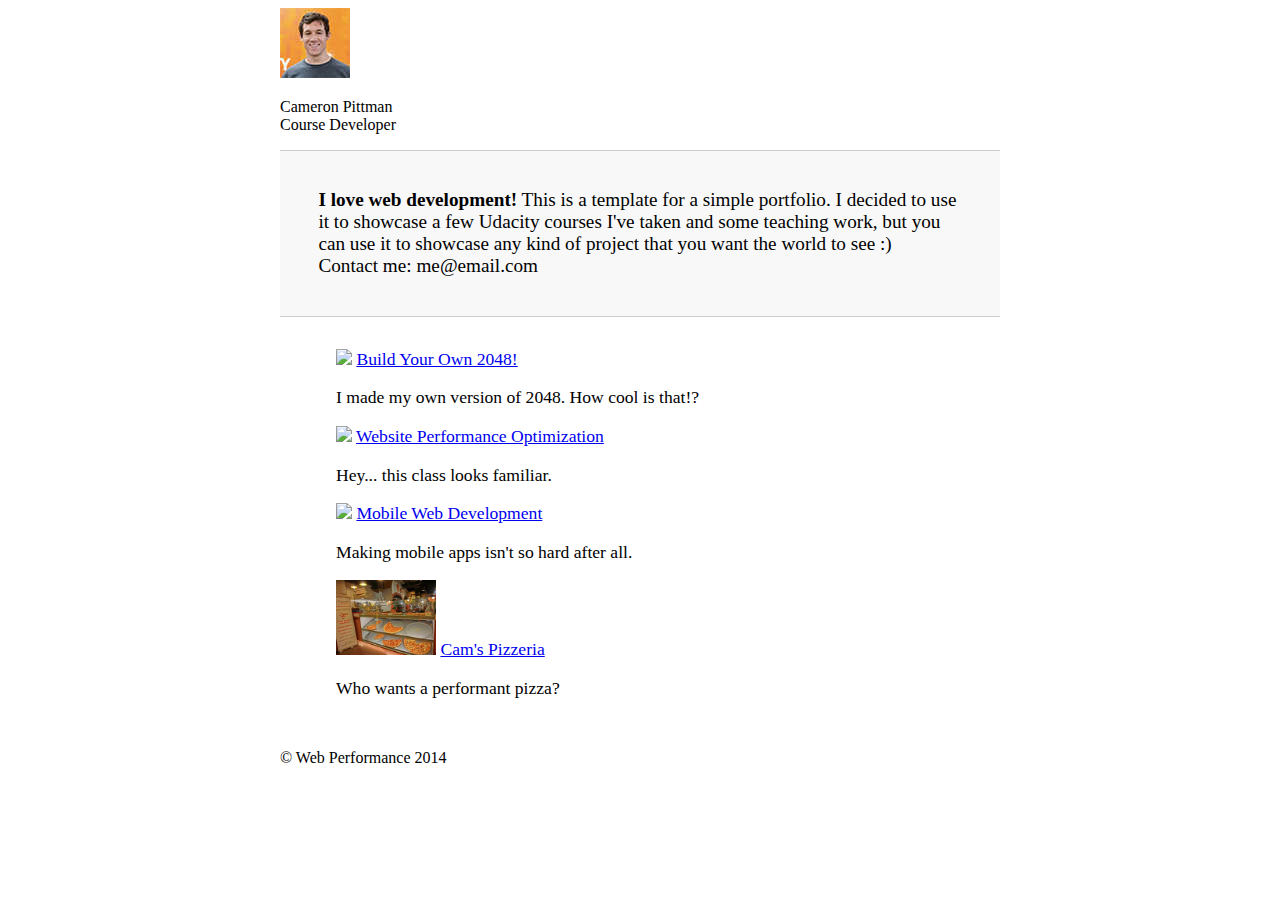
==== index.html @ 870f6a6d "Fonts2" ====
<!DOCTYPE html>
<html lang="en">
  <head>
    <meta charset="utf-8">
    <meta name="viewport" content="width=device-width, initial-scale=1">
    <meta name="description" content=" FILL ME IN ">
    <meta name="author" content=" FILL ME IN ">
    <title>Cameron Pittman: Portfolio</title>

    <!-- Hmm, what is the impact of web fonts on speed? Measure it... -->
    <link href="//fonts.googleapis.com/css?family=Open+Sans:400,700" rel="stylesheet">

    <!-- <link href="css/style.css" rel="stylesheet"> -->
    <link href="css/print.css" rel="stylesheet" media="print">

    <script>
      (function(w,g){w['GoogleAnalyticsObject']=g;
      w[g]=w[g]||function(){(w[g].q=w[g].q||[]).push(arguments)};w[g].l=1*new Date();})(window,'ga');

      // TODO: replace with your Google Analytics profile ID.
      ga('create', 'UA-XXXX-Y');
      ga('send', 'pageview');
    </script>
    <script async src="http://www.google-analytics.com/analytics.js"></script>
    <script async src="js/perfmatters.js"></script>
    <style>
      @font-face {
        font-family: 'Open Sans';
        font-style: normal;
        font-weight: 400;
        src: local('Open Sans'), local('OpenSans'), url(http://fonts.gstatic.com/s/opensans/v10/cJZKeOuBrn4kERxqtaUH3T8E0i7KZn-EPnyo3HZu7kw.woff) format('woff');
      }
      @font-face {
        font-family: 'Open Sans';
        font-style: normal;
        font-weight: 700;
        src: local('Open Sans Bold'), local('OpenSans-Bold'), url(http://fonts.gstatic.com/s/opensans/v10/k3k702ZOKiLJc3WVjuplzHhCUOGz7vYGh680lGh-uXM.woff) format('woff');
      }
      header, footer, .container { max-width: 45em; margin: 0 auto; }
      .hero { padding: 2em; background-color: #f8f8f8; font-size:1.2em;
        border-bottom: 1px solid #ccc;
        border-top: 1px solid #ccc;
      }

      .content { padding: 1em 1em; }
      .content li { list-style-type: none; font-size: 1.1em;}
    </style>
  </head>

  <body>
    <header>
      <a href="/"><img src="img/profilepic.jpg"></a>
      <p>Cameron Pittman<br><span>Course Developer</span></p>
    </header>

    <div class="container">
      <div class="hero">
        <strong>I love web development!</strong> This is a template for a simple portfolio. I decided to use it to showcase a few Udacity courses I've taken and some teaching work, but you can use it to showcase any kind of project that you want the world to see :) <br> Contact me: me@email.com
      </div>

      <div class="content">
        <ul>
          <li>
            <img src="https://lh4.ggpht.com/kJEnfqhPvtm4m3EneSZ4fWYGS8lW4YNhEjk6zPkyrQaBUHc-2Y_ElDic99NHI0h-UBLXVbRCjFybFvrWxdk=s100">
            <a href="project-2048.html">Build Your Own 2048!</a>
            <p>I made my own version of 2048. How cool is that!?</p>
          </li>

          <li>
            <img src="https://lh6.ggpht.com/f_0W8h__3G99CWTjnMjD8BUKm7yp2-wJyApLtTwFoFtlal2ULf_JgHIsOQq2NiYfKOdMlXlMHDKNo5XVZLs=s100">
            <a href="project-webperf.html">Website Performance Optimization</a>
            <p>Hey... this class looks familiar.</p>
          </li>

          <li>
            <img src="https://lh5.ggpht.com/IKdCmTWn8a2nMhlwMYzryvzRN5CUZAOBr4tDrEAbszV7TIFe9pRAInA4kkYcgTXwrifJsBEsq1agTueuu-g=s100">
            <a href="project-mobile.html">Mobile Web Development</a>
            <p>Making mobile apps isn't so hard after all.</p>
          </li>

          <li>
            <img style="width: 100px;" src="views/images/pizzeria.jpg">
            <a href="views/pizza.html">Cam's Pizzeria</a>
            <p>Who wants a performant pizza?</p>
          </li>
        </ul>
    </div>

    <footer>
      <p>&copy; Web Performance 2014 <span id="crp-stats"></span></p>
    </footer>
    <script>
      var cb = function() {
        var l = document.createElement('link'); l.rel = 'stylesheet';
        l.href = 'style.css';
        var h = document.getElementsByTagName('head')[0]; h.parentNode.insertBefore(l, h);
      };
      var raf = requestAnimationFrame || mozRequestAnimationFrame ||
          webkitRequestAnimationFrame || msRequestAnimationFrame;
      if (raf) raf(cb);
      else window.addEventListener('load', cb);
    </script> 
  </body>
</html>
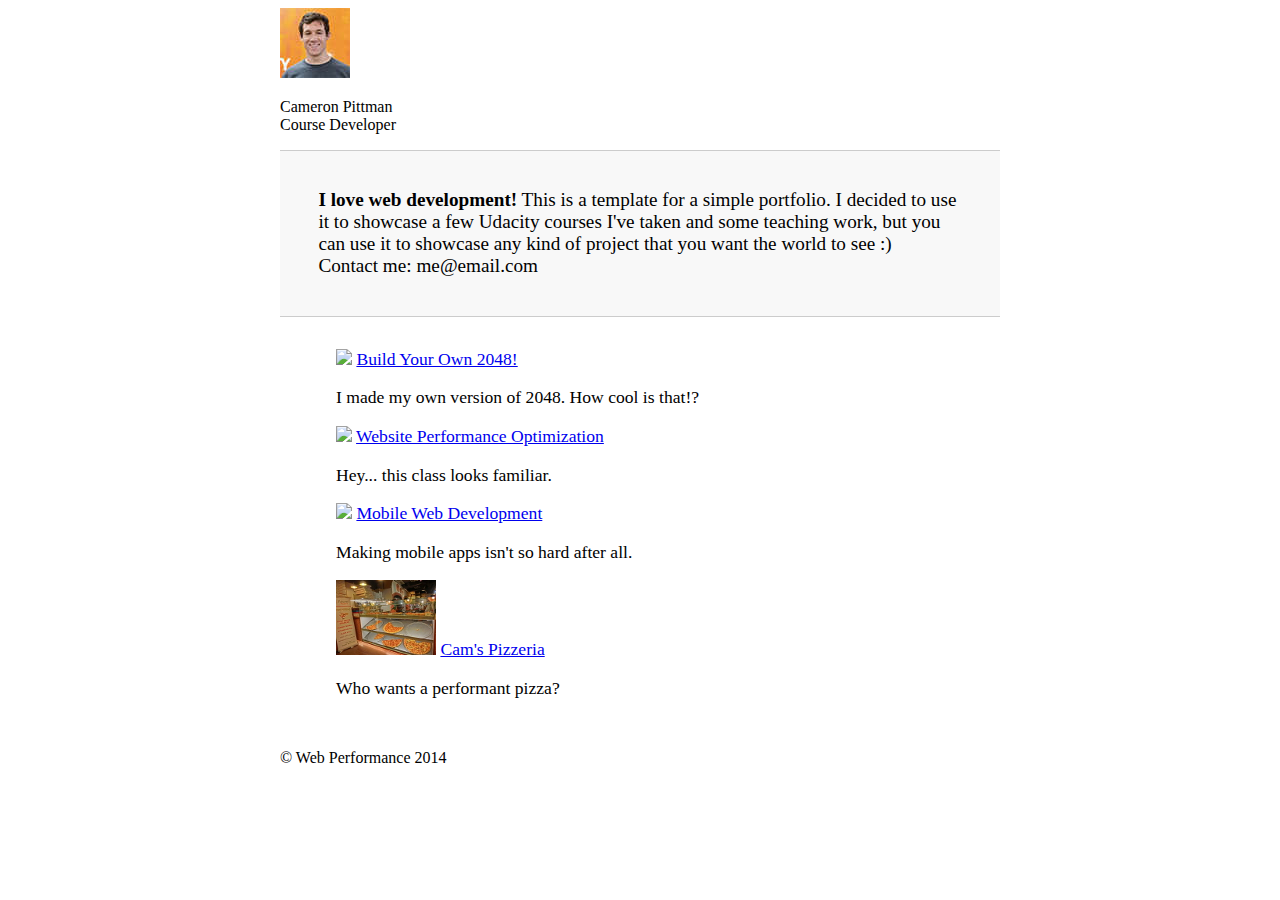
==== commit b03a1477: "Image resize" ====
--- a/index.html
+++ b/index.html
@@ -8,7 +8,7 @@
     <title>Cameron Pittman: Portfolio</title>
 
     <!-- Hmm, what is the impact of web fonts on speed? Measure it... -->
-    <link href="//fonts.googleapis.com/css?family=Open+Sans:400,700" rel="stylesheet">
+    <!-- <link href="//fonts.googleapis.com/css?family=Open+Sans:400,700" rel="stylesheet"> -->
 
     <!-- <link href="css/style.css" rel="stylesheet"> -->
     <link href="css/print.css" rel="stylesheet" media="print">
@@ -79,7 +79,7 @@
           </li>
 
           <li>
-            <img style="width: 100px;" src="views/images/pizzeria.jpg">
+            <img style="width: 100px;" src="views/images/pizzeria-100.jpg">
             <a href="views/pizza.html">Cam's Pizzeria</a>
             <p>Who wants a performant pizza?</p>
           </li>
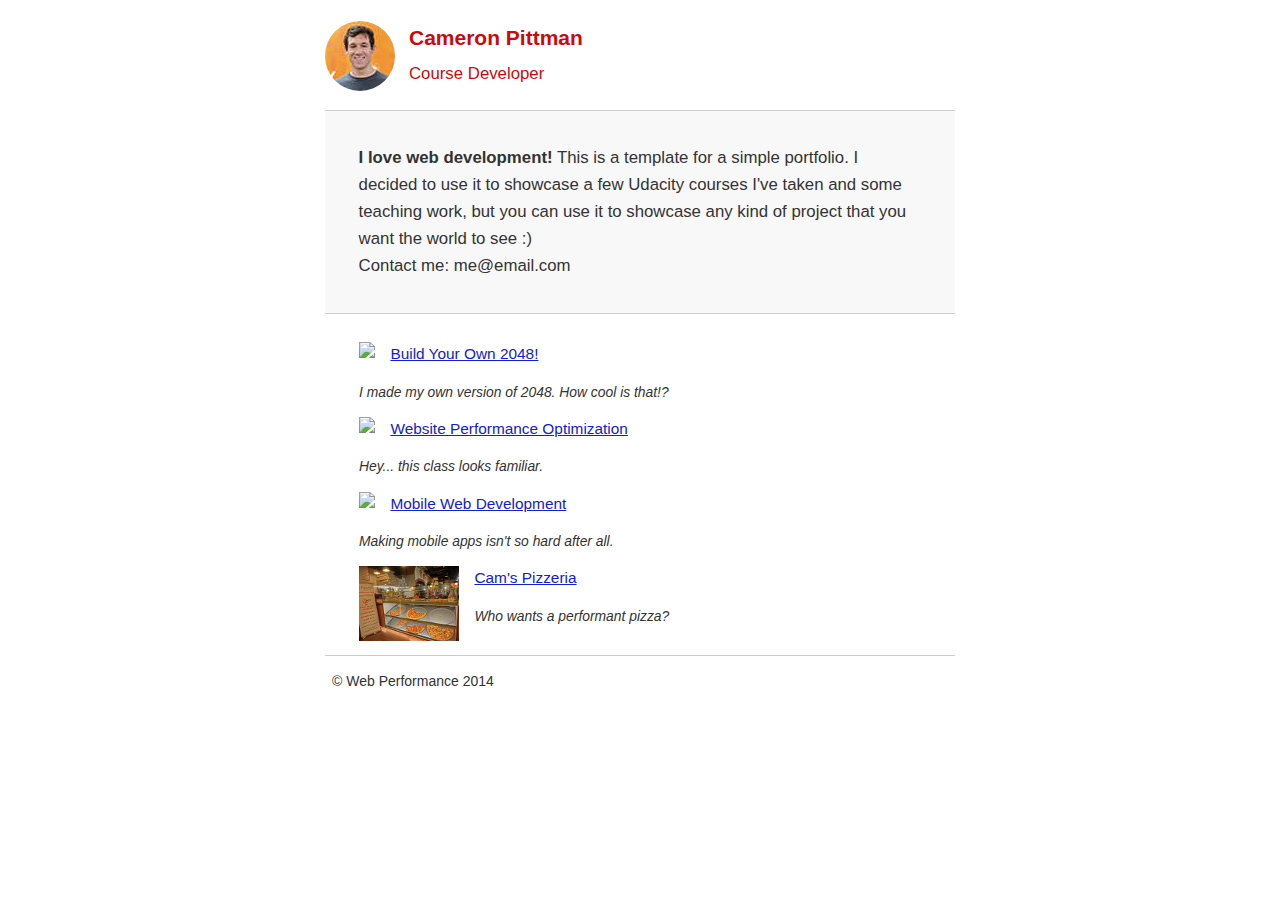
==== commit cc08f777: "Fixing Index.html" ====
--- a/index.html
+++ b/index.html
@@ -8,10 +8,14 @@
     <title>Cameron Pittman: Portfolio</title>
 
     <!-- Hmm, what is the impact of web fonts on speed? Measure it... -->
+    <!-- Font css was brought inline to minimize blocking during rendering -->
     <!-- <link href="//fonts.googleapis.com/css?family=Open+Sans:400,700" rel="stylesheet"> -->
 
+    <!-- The style.css was broken apart.  The critical css is now inline and the rest is loaded so it isn't blocking -->
     <!-- <link href="css/style.css" rel="stylesheet"> -->
-    <link href="css/print.css" rel="stylesheet" media="print">
+
+    <!-- print.css is setup with media so that it does not block rendering -->
+    <link href="css/print.css" rel="stylesheet" media="print">  
 
     <script>
       (function(w,g){w['GoogleAnalyticsObject']=g;
@@ -21,9 +25,11 @@
       ga('create', 'UA-XXXX-Y');
       ga('send', 'pageview');
     </script>
-    <script async src="http://www.google-analytics.com/analytics.js"></script>
+    <!-- Javascript was set to load async so it would not block rendering -->
+    <script async src="http://www.google-analytics.com/analytics.js"></script>  
     <script async src="js/perfmatters.js"></script>
     <style>
+      /* Added inline css for the font and other critical CSS to minimize blocking during rendering */
       @font-face {
         font-family: 'Open Sans';
         font-style: normal;
@@ -36,14 +42,44 @@
         font-weight: 700;
         src: local('Open Sans Bold'), local('OpenSans-Bold'), url(http://fonts.gstatic.com/s/opensans/v10/k3k702ZOKiLJc3WVjuplzHhCUOGz7vYGh680lGh-uXM.woff) format('woff');
       }
+
+      /* Following css was brought in from the style.css to minimize blocking during rendering */
+      html {
+        font-size: 100%;
+        overflow-y: scroll;
+        -webkit-tap-highlight-color: rgba(0,0,0,0);
+        -ms-text-size-adjust: 100%;
+        -webkit-text-size-adjust: none;
+      }
+      body { margin: 0; font-size: 14px; line-height: 1.61; font-weight: 400; }
+      body, button, input, select, textarea { font-family: 'Open Sans', sans-serif; color: #333; }
+      a { color: #12C; }
+      a:visited { color: #61C; }
+      a:focus { outline: thin dotted; }
+      a:hover, a:active { color: #c00; outline: 0; }
+      b, strong { font-weight: bold; }
+      pre, code { font-family: monospace, monospace; font-size: 1em; }
+      ul, ol { margin: 1em 0; padding: 0 0 0 20px; }
+      img { border: 0; max-width: 100%; }
+      body { background: #fff; }
+      header { padding: 0 0.5em; color: #C90B0B; }
       header, footer, .container { max-width: 45em; margin: 0 auto; }
+      header img { border-radius: 40px; float: left; }
+      header p { font-size:1.5em; font-weight: bold; padding-left: 4em;}
+      header p span { font-size: 0.8em; font-weight: normal;}
       .hero { padding: 2em; background-color: #f8f8f8; font-size:1.2em;
         border-bottom: 1px solid #ccc;
         border-top: 1px solid #ccc;
       }
-
       .content { padding: 1em 1em; }
       .content li { list-style-type: none; font-size: 1.1em;}
+      li img { float:left; padding-right: 1em; }
+      li p { font-size: 0.9em; font-style: italic; }
+      footer {
+        padding: 0 0.5em;
+        border-top: 1px solid #ccc;
+      }
+      footer span { float: right; font-style: italic; }
     </style>
   </head>
 
@@ -79,6 +115,7 @@
           </li>
 
           <li>
+            <!-- Image was resized to 100x75 to improve rendering -->
             <img style="width: 100px;" src="views/images/pizzeria-100.jpg">
             <a href="views/pizza.html">Cam's Pizzeria</a>
             <p>Who wants a performant pizza?</p>
@@ -90,6 +127,7 @@
       <p>&copy; Web Performance 2014 <span id="crp-stats"></span></p>
     </footer>
     <script>
+      // Added script to load the style.css so it wasn't blocking
       var cb = function() {
         var l = document.createElement('link'); l.rel = 'stylesheet';
         l.href = 'style.css';
